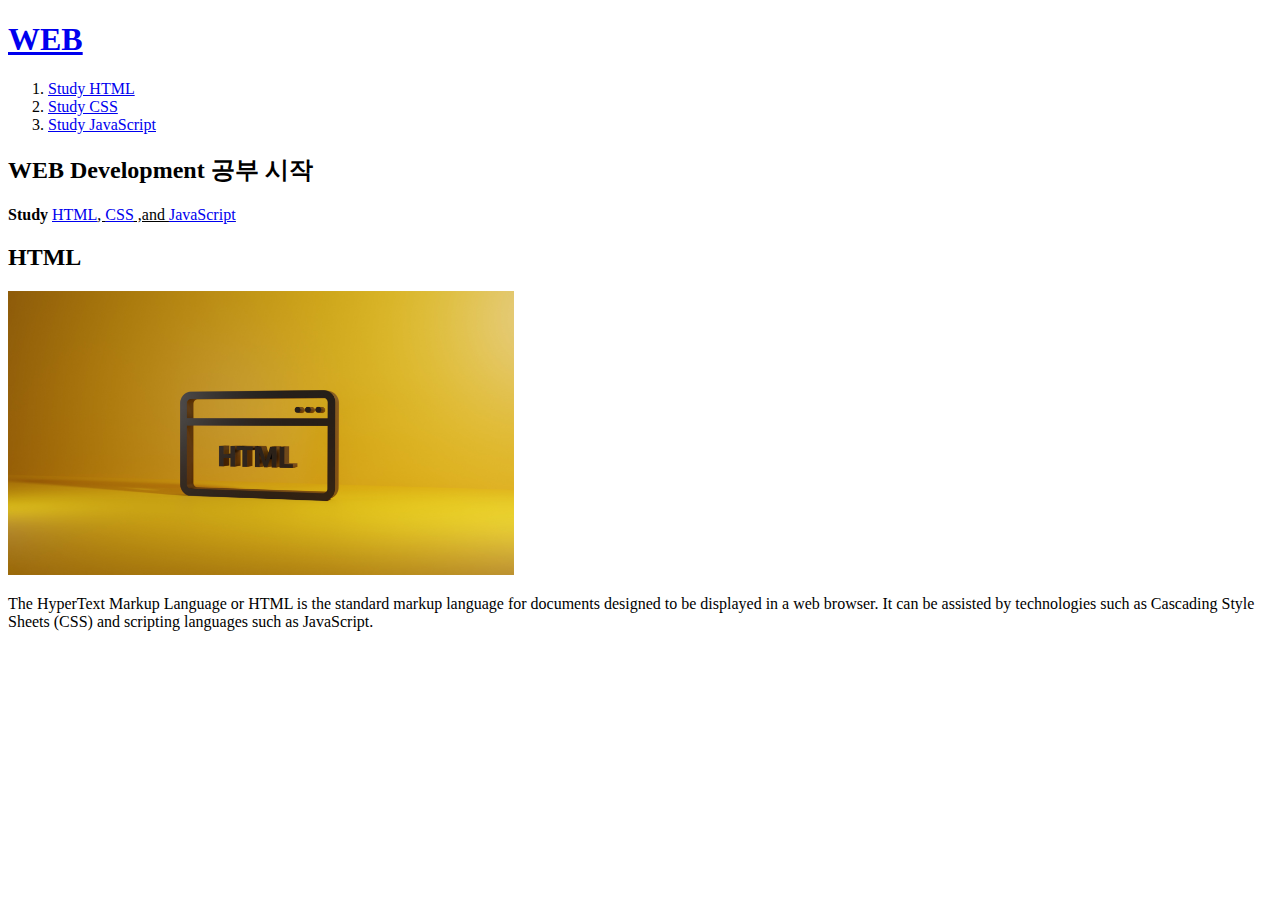
==== 1.html @ da2730d5 "test first website" ====
<!DOCTYPE html>
<html>
<head>
    <title>WEB1-study</title>
    <meta charset="utf-8">
</head>
<body>
    <h1><a href="index.html">WEB</a></h1>
    <ol>
        <li><a href="1.html">Study HTML</a></li>
        <li><a href="2.html">Study CSS</a></li>
        <li><a href="3.html">Study JavaScript</a></li>
    </ol>
    <h2>WEB Development 공부 시작</h2>
    <strong>Study</strong> <u><a href="https://www.w3.org/TR/2011/WD-html5-20110405/"
        target="_blank" title="html5 speicification"> HTML</a>,
        <a href="https://www.w3.org/Style/CSS/specs.en.html"target="_blank" title="css speicification">CSS</a>
        ,and <a href="https://developer.mozilla.org/en-US/docs/Web/JavaScript/Language_Resources"
        target="_blank" title="javascript spicification"> JavaScript</a></u>
    <h2>HTML</h2>
    <img src="html.jpg" width="40%">

    <p>The HyperText Markup Language or HTML is the standard markup language for documents designed to be displayed in a web browser. It can be assisted by technologies such as Cascading Style Sheets (CSS) and scripting languages such as JavaScript.</p>
</body>
</html>
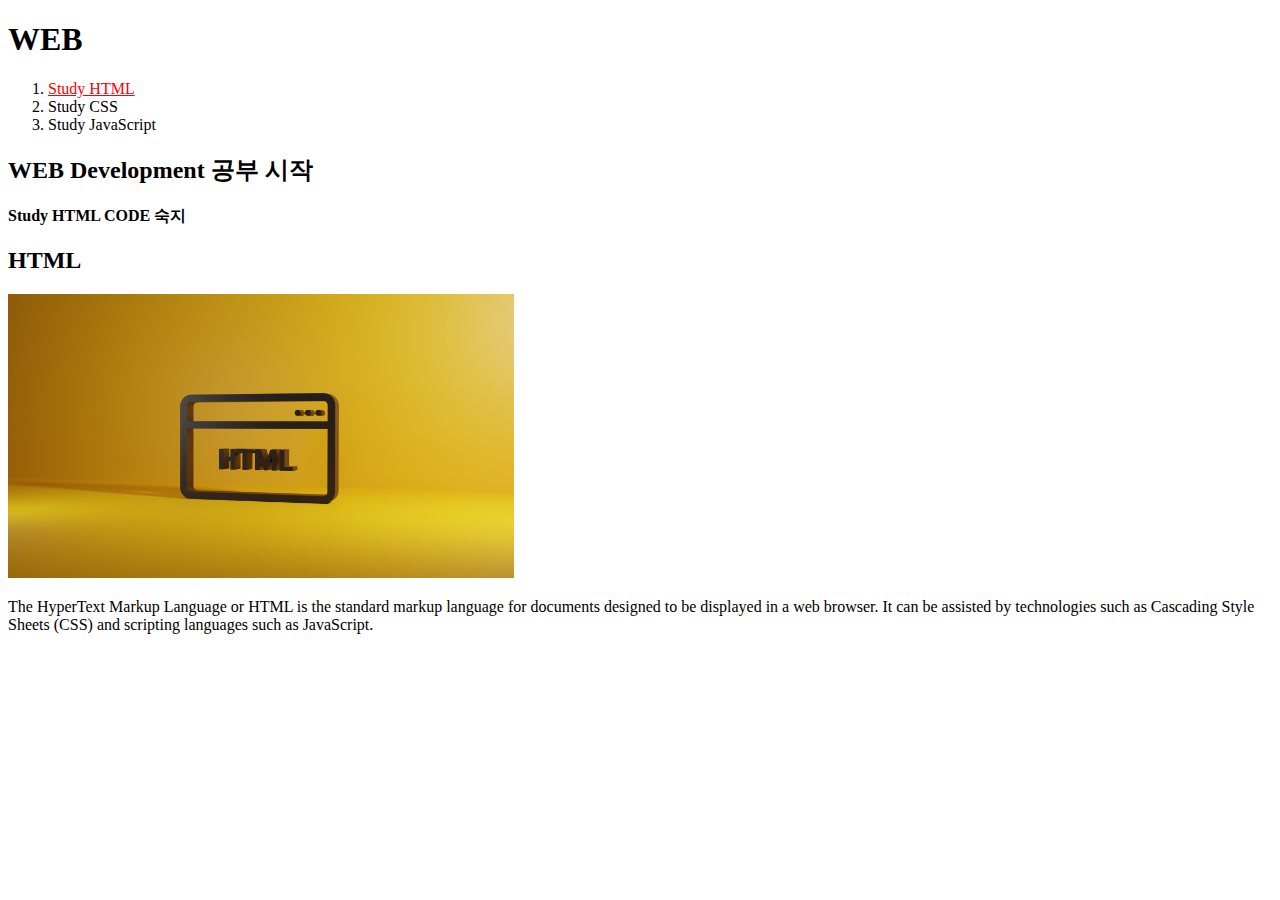
==== commit 5ca2aceb: "upload img and use css update" ====
--- a/1.html
+++ b/1.html
@@ -3,23 +3,49 @@
 <head>
     <title>WEB1-study</title>
     <meta charset="utf-8">
+    <style>
+        a {color:black;
+            text-decoration:none;
+            }
+    </style>
 </head>
 <body>
     <h1><a href="index.html">WEB</a></h1>
     <ol>
-        <li><a href="1.html">Study HTML</a></li>
+        <li><a href="1.html"style="color:red; text-decoration:underline;">Study HTML</a></li>
         <li><a href="2.html">Study CSS</a></li>
         <li><a href="3.html">Study JavaScript</a></li>
     </ol>
     <h2>WEB Development 공부 시작</h2>
-    <strong>Study</strong> <u><a href="https://www.w3.org/TR/2011/WD-html5-20110405/"
-        target="_blank" title="html5 speicification"> HTML</a>,
-        <a href="https://www.w3.org/Style/CSS/specs.en.html"target="_blank" title="css speicification">CSS</a>
-        ,and <a href="https://developer.mozilla.org/en-US/docs/Web/JavaScript/Language_Resources"
-        target="_blank" title="javascript spicification"> JavaScript</a></u>
+    <strong>Study HTML CODE 숙지</strong>
     <h2>HTML</h2>
-    <img src="html.jpg" width="40%">
+    <img src="html.jpeg" width="40%">
 
     <p>The HyperText Markup Language or HTML is the standard markup language for documents designed to be displayed in a web browser. It can be assisted by technologies such as Cascading Style Sheets (CSS) and scripting languages such as JavaScript.</p>
+    <p>
+            
+        <div id="disqus_thread"></div>
+<script>
+    /**
+    *  RECOMMENDED CONFIGURATION VARIABLES: EDIT AND UNCOMMENT THE SECTION BELOW TO INSERT DYNAMIC VALUES FROM YOUR PLATFORM OR CMS.
+    *  LEARN WHY DEFINING THESE VARIABLES IS IMPORTANT: https://disqus.com/admin/universalcode/#configuration-variables    */
+    /*
+    var disqus_config = function () {
+    this.page.url = PAGE_URL;  // Replace PAGE_URL with your page's canonical URL variable
+    this.page.identifier = PAGE_IDENTIFIER; // Replace PAGE_IDENTIFIER with your page's unique identifier variable
+    };
+    */
+    (function() { // DON'T EDIT BELOW THIS LINE
+    var d = document, s = d.createElement('script');
+    s.src = 'https://web-1-msvczfcnsw.disqus.com/embed.js';
+    s.setAttribute('data-timestamp', +new Date());
+    (d.head || d.body).appendChild(s);
+    })();
+</script>
+<noscript>Please enable JavaScript to view the 
+<a href="https://disqus.com/?ref_noscript">comments powered by Disqus.</a></noscript>
+
+
+    </p>
 </body>
 </html>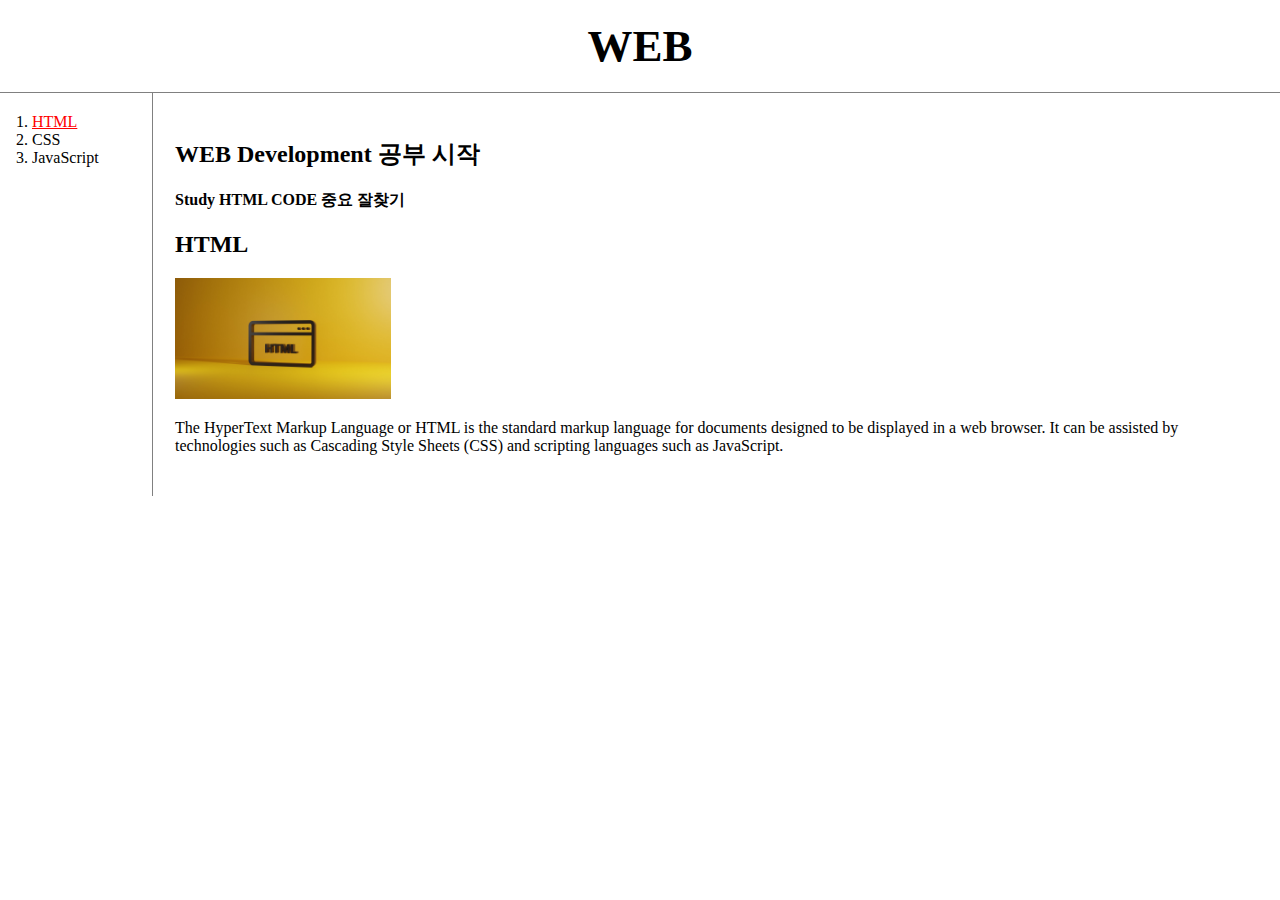
==== commit d3d74b65: "update for css and media" ====
--- a/1.html
+++ b/1.html
@@ -7,22 +7,64 @@
         a {color:black;
             text-decoration:none;
             }
+        h1 {font-size:45px;
+            text-align:center;
+            border-bottom:1px solid gray;
+             margin:0;
+            padding:20px;
+            }
+        ol { 
+            border-right:1px solid gray;
+             width:100px;
+            margin:0;
+             padding:20px;
+            }
+        body{
+            margin:0;
+            }
+        #grid{
+            display:grid;
+            grid-template-columns: 150px 1fr;
+        }
+        #grid ol{
+            padding-left: 32px;
+        }
+        #article{
+            padding:25px;
+        }
+        @media(max-width:1280){
+                #grid{
+                display:block;
+                }
+                ol { 
+                border-right:none;
+                }
+                h1{
+                border-bottom:none;
+                }
+            }
     </style>
 </head>
 <body>
     <h1><a href="index.html">WEB</a></h1>
-    <ol>
-        <li><a href="1.html"style="color:red; text-decoration:underline;">Study HTML</a></li>
-        <li><a href="2.html">Study CSS</a></li>
-        <li><a href="3.html">Study JavaScript</a></li>
-    </ol>
-    <h2>WEB Development 공부 시작</h2>
-    <strong>Study HTML CODE 숙지</strong>
-    <h2>HTML</h2>
-    <img src="html.jpeg" width="40%">
+    <div id="grid">
+        <ol>
+            <li><a href="1.html"style="color:red; text-decoration:underline;">HTML</a></li>
+            <li><a href="2.html">CSS</a></li>
+            <li><a href="3.html">JavaScript</a></li>
+        </ol>
+        <div id="article">
+            <h2>WEB Development 공부 시작</h2>
+            <strong>Study HTML CODE 중요 잘찾기</strong>
+            <h2>HTML</h2>
+            <img src="html.jpeg" width="20%">
 
-    <p>The HyperText Markup Language or HTML is the standard markup language for documents designed to be displayed in a web browser. It can be assisted by technologies such as Cascading Style Sheets (CSS) and scripting languages such as JavaScript.</p>
-    <p>
+            <p>The HyperText Markup Language or HTML is the standard markup language for documents designed to be displayed in a web browser. It can be assisted by
+                technologies such as Cascading Style Sheets (CSS) and scripting languages such as JavaScript.</p>
+        </div>
+      </div>
+  
+      <p>
             
         <div id="disqus_thread"></div>
 <script>
